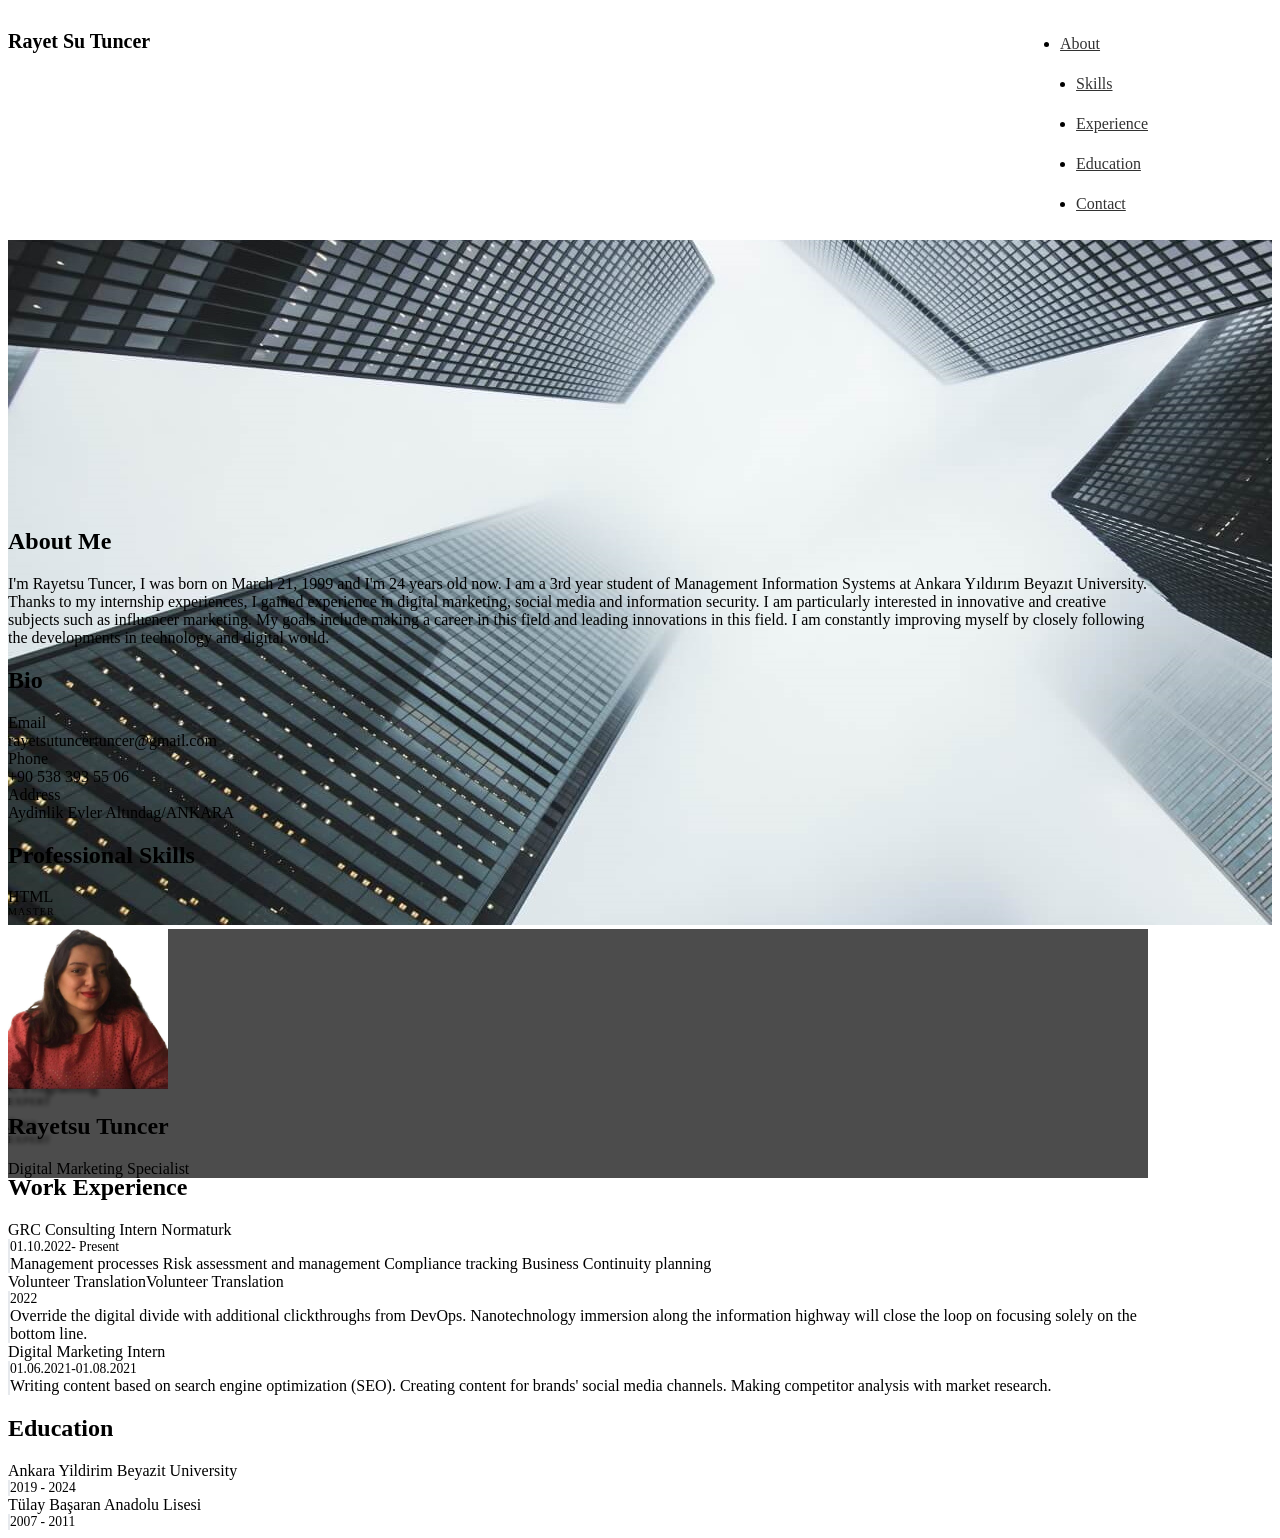
==== index.html @ 6533a938 "first commit" ====
<!-- Webstemin linki wwww.webstemin.com -->

<!DOCTYPE html>
<html lang="en-US">
  <head>
    <meta charset="UTF-8">
    <meta http-equiv="X-UA-Compatible" content="IE=edge">
    <meta name="viewport" content="width=device-width, initial-scale=1">
    <title>Material Resume</title>
    <link rel="preconnect" href="https://fonts.gstatic.com" crossorigin="crossorigin"/>
    <link rel="preload" as="style" href="https://fonts.googleapis.com/css2?family=Poppins:wght@600&amp;family=Roboto:wght@300;400;500;700&amp;display=swap"/>
    <link rel="stylesheet" href="https://fonts.googleapis.com/css2?family=Poppins:wght@600&amp;family=Roboto:wght@300;400;500;700&amp;display=swap" media="print" onload="this.media='all'"/>
    <noscript>
      <link rel="stylesheet" href="https://fonts.googleapis.com/css2?family=Poppins:wght@600&amp;family=Roboto:wght@300;400;500;700&amp;display=swap"/>
    </noscript>
    <link href="css/font-awesome/css/all.min.css?ver=1.2.1" rel="stylesheet">
    <link href="css/mdb.min.css?ver=1.2.1" rel="stylesheet">
    <link href="css/aos.css?ver=1.2.1" rel="stylesheet">
    <link href="css/main.css?ver=1.2.1" rel="stylesheet">
    <noscript>
      <style type="text/css">
        [data-aos] {
            opacity: 1 !important;
            transform: translate(0) scale(1) !important;
        }
      </style>
    </noscript>
  </head>
  <body class="bg-light" id="top">
    <header class="d-print-none">
      <div class="container text-center text-lg-left">
        <div class="pt-4 clearfix">
          <h1 class="site-title mb-0">Rayet Su Tuncer</h1>
          <div class="site-nav"> 
            <nav role="navigation">
              <ul class="nav justify-content-center">
                <li class="nav-item"><a class="nav-link" href="#about" title="About"><span class="menu-title">About</span></a>
                </li>
                <li class="nav-item"><a class="nav-link" href="#skills" title="Skills"><span class="menu-title">Skills</span></a>
                </li>
                <li class="nav-item"><a class="nav-link" href="#experience" title="Experience"><span class="menu-title">Experience</span></a>
                </li>
                <li class="nav-item"><a class="nav-link" href="#education" title="Education"><span class="menu-title">Education</span></a>
               
                <li class="nav-item"><a class="nav-link" href="#contact" title="Contact"><span class="menu-title">Contact</span></a>
                </li>
              </ul>
            </nav>
          </div>
        </div>
      </div>
    </header>
    <div class="page-content">
      <div class="container">
<div class="resume-container">
  <div class="shadow-1-strong bg-white my-5" id="intro">
    <div class="bg-info text-white">
      <div class="cover bg-image"><img src="images/header-background.jpg"/>
        <div class="mask" style="background-color: rgba(0, 0, 0, 0.7);backdrop-filter: blur(2px);">
          <div class="text-center p-5">
            <div class="avatar p-1"><img class="img-thumbnail shadow-2-strong" src="images/avatar.jpeg" width="160" height="160"/></div>
            <div class="header-bio mt-3">
                <h2 class="h1">Rayetsu Tuncer</h2>
                <p>Digital Marketing Specialist</p>
             
            </div>
          </div>
        </div>
      </div>
    </div>
  </div>
  <div class="shadow-1-strong bg-white my-5 p-5" id="about">
    <div class="about-section">
      <div class="row">
        <div class="col-md-6">
          <h2 class="h2 fw-light mb-4">About Me</h2>
          <p>I'm Rayetsu Tuncer, I was born on March 21, 1999 and I'm 24 years old now. I am a 3rd year student of Management Information Systems at Ankara Yıldırım Beyazıt University. Thanks to my internship experiences, I gained experience in digital marketing, social media and information security. I am particularly interested in innovative and creative subjects such as influencer marketing. My goals include making a career in this field and leading innovations in this field. I am constantly improving myself by closely following the developments in technology and digital world.</p>
        </div>
        <div class="col-md-5 offset-lg-1">
          <div class="row mt-2">
            <h2 class="h2 fw-light mb-4">Bio</h2>
            <div class="col-sm-5">
              <div class="pb-2 fw-bolder"><i class="far fa-envelope pe-2 text-muted" style="width:24px;opacity:0.85;"></i> Email</div>
            </div>
            <div class="col-sm-7">
              <div class="pb-2">rayetsutuncertuncer@gmail.com</div>
            </div>
          
            <div class="col-sm-5">
              <div class="pb-2 fw-bolder"><i class="fas fa-phone pe-2 text-muted" style="width:24px;opacity:0.85;"></i> Phone</div>
            </div>
            <div class="col-sm-7">
              <div class="pb-2">+90 538 393 55 06</div>
            </div>
            <div class="col-sm-5">
              <div class="pb-2 fw-bolder"><i class="fas fa-map-marker-alt pe-2 text-muted" style="width:24px;opacity:0.85;"></i> Address</div>
            </div>
            <div class="col-sm-7">
              <div class="pb-2">Aydinlik Evler Altındag/ANKARA</div>
            </div>
          </div>
        </div>
      </div>
    </div>
  </div>
  <div class="shadow-1-strong bg-white my-5 p-5" id="skills">
    <div class="skills-section">
      <h2 class="h2 fw-light mb-4">Professional Skills</h2>
      <div class="row">
        <div class="col-md-6">
          <div class="mb-3"><span class="fw-bolder">HTML</span>
            <div class="progress my-2 rounded" style="height: 20px">
              <div class="progress-bar bg-info" role="progressbar" data-aos="zoom-in-right" data-aos-delay="100" data-aos-anchor=".skills-section" style="width: 95%;" aria-valuenow="95" aria-valuemin="0" aria-valuemax="100">Master</div>
            </div>
          </div>
          <div class="mb-3"><span class="fw-bolder">CSS</span>
            <div class="progress my-2 rounded" style="height: 20px">
              <div class="progress-bar bg-info" role="progressbar" data-aos="zoom-in-right" data-aos-delay="200" data-aos-anchor=".skills-section" style="width: 85%" aria-valuenow="85" aria-valuemin="0" aria-valuemax="100">Expert</div>
            </div>
          </div>
          <div class="mb-3"><span class="fw-bolder">Canva</span>
            <div class="progress my-2 rounded" style="height: 20px">
              <div class="progress-bar bg-info" role="progressbar" data-aos="zoom-in-right" data-aos-delay="300" data-aos-anchor=".skills-section" style="width: 75%" aria-valuenow="75" aria-valuemin="0" aria-valuemax="100">Advance</div>
            </div>
           </div>
          <div class="mb-3"><span class="fw-bolder">Project Managment</span>
            <div class="progress my-2 rounded" style="height: 20px">
              <div class="progress-bar bg-info" role="progressbar" data-aos="zoom-in-right" data-aos-delay="300" data-aos-anchor=".skills-section" style="width: 75%" aria-valuenow="75" aria-valuemin="0" aria-valuemax="100">Advance</div>
            </div>
          </div>
        </div>
        <div class="col-md-6">
          <div class="mb-3"><span class="fw-bolder">SQL</span>
            <div class="progress my-2 rounded" style="height: 20px">
              <div class="progress-bar bg-secondary" role="progressbar" data-aos="zoom-in-right" data-aos-delay="400" data-aos-anchor=".skills-section" style="width: 95%" aria-valuenow="95" aria-valuemin="0" aria-valuemax="100">Master</div>
            </div>
          </div>
          <div class="mb-3"><span class="fw-bolder">C Programing</span>
            <div class="progress my-2 rounded" style="height: 20px">
              <div class="progress-bar bg-secondary" role="progressbar" data-aos="zoom-in-right" data-aos-delay="400" data-aos-anchor=".skills-section" style="width: 90%" aria-valuenow="90" aria-valuemin="0" aria-valuemax="100">Expert</div>
            </div>
          </div>
          <div class="mb-3"><span class="fw-bolder">Java</span>
            <div class="progress my-2 rounded" style="height: 20px">
              <div class="progress-bar bg-secondary" role="progressbar" data-aos="zoom-in-right" data-aos-delay="500" data-aos-anchor=".skills-section" style="width: 85%" aria-valuenow="85" aria-valuemin="0" aria-valuemax="100">Expert</div>
            </div>
          </div>
         
        </div>
      </div>
    </div>
  </div>
  <div class="shadow-1-strong bg-white my-5 p-5" id="experience">
    <div class="work-experience-section">
      <h2 class="h2 fw-light mb-4">Work Experience</h2>
      <div class="timeline">
          <div class="timeline-head px-4 pt-3">
            <div class="h5">GRC Consulting Intern Normaturk
              <span class="text-muted h6"></span></div>
          </div>
          <div class="timeline-body px-4 pb-4">
            <div class="text-muted text-small mb-3">01.10.2022- Present</div>
            <div>Management processes
              Risk assessment and management
              Compliance tracking
              Business Continuity planning</div>
          </div>
        </div>
          <div class="timeline-head px-4 pt-3">
            <div class="h5">Volunteer TranslationVolunteer Translation 
              <span class="text-muted h6"></span></div>
          </div>
          <div class="timeline-body px-4 pb-4">
            <div class="text-muted text-small mb-3">2022</div>
            <div>Override the digital divide with additional clickthroughs from DevOps. Nanotechnology immersion along the information highway will close the loop on focusing solely on the bottom line.</div>
          </div>
        </div>
          <div class="timeline-head px-4 pt-3">
            <div class="h5">Digital Marketing Intern
              <span class="text-muted h6"></span></div>
          </div>
          <div class="timeline-body px-4 pb-4">
            <div class="text-muted text-small mb-3">01.06.2021-01.08.2021</div>
            <div>Writing content based on search engine optimization (SEO).
              Creating content for brands' social media channels.
              Making competitor analysis with market research.</div>
          </div>
        </div>
      </div>
    </div>
  </div>
  <div class="shadow-1-strong bg-white my-5 p-5" id="education">
    <div class="education-section">
      <h2 class="h2 fw-light mb-4">Education</h2>
      <div class="timeline">
          <div class="timeline-head px-4 pt-3">
            <div class="h5"> <span class="text-muted h6">Ankara Yildirim Beyazit University</span>          </div>
          </div>
          <div class="timeline-body px-4 pb-4">
            <div class="text-muted text-small mb-3">2019 - 2024</div>
          </div>
        </div>
          <div class="timeline-head px-4 pt-3">
            <div class="h5">Tülay Başaran Anadolu Lisesi <span class="text-muted h6"></span>          </div>
          </div>
          <div class="timeline-body px-4 pb-4">
            <div class="text-muted text-small mb-3">2007 - 2011</div>
          </div>
        </div>
    
         
        </div>
      </div>
    </div>
  </div>
</html>
---- css/main.css ----
/* Timeline custom component */
.timeline-card {
  position: relative;
  margin-left: 16px; }

.timeline-card:before {
  content: '';
  display: inline-block;
  position: absolute;
  background-color: #fff;
  border-radius: 100%;
  width: 24px;
  height: 24px;
  top: 16px;
  left: -12px;
  border: 5px solid;
  z-index: 2; }

.timeline-body {
  border-left: 2px solid #E6E9ED; }

.timeline-card-primary:before {
  border-color: var(--bs-primary); }

.timeline-card-info:before {
  border-color: var(--bs-info); }

.timeline-card-secondary:before {
  border-color: var(--bs-secondary); }

.timeline-card-success:before {
  border-color: var(--bs-teal); }

html {
  scroll-behavior: smooth; }

html, body {
  overflow-x: hidden; }

.container {
  max-width: 1140px; }

.site-title {
  font-size: 1.25rem;
  line-height: 2.5rem; }

.nav-link {
  padding: 0;
  font-size: 1rem;
  line-height: 2.5rem;
  color: inherit;
  opacity: 0.8; }

.header-social .nav-link {
  font-size: 1.25rem; }

.nav-link:hover,
.nav-link:focus {
  color: inherit;
  opacity: 1; }

.nav-item + .nav-item {
  margin-left: 1rem; }

.cover {
  height: 500px; }

.cover > img {
  -o-object-fit: cover;
     object-fit: cover;
  width: auto; }

.progress-bar {
  text-transform: uppercase;
  font-size: 10px;
  letter-spacing: 1px; }

.text-small {
  font-size: 0.85rem; }

.text-teal {
  color: var(--bs-teal); }

footer a:not(.nav-link) {
  color: inherit;
  border-bottom: 1px dashed;
  text-decoration: none;
  cursor: pointer; }

@media (min-width: 48em) {
  .site-title {
    float: left; }
  .site-nav {
    float: right; } }

@media (max-width: 767px) {
  /* disable animations on mobile */
  [data-aos] {
    opacity: 1 !important;
    transform: translate(0) scale(1) !important; }
  .p-5 {
    padding: 2.5rem 2rem !important; }
  .portfolio-section .m-5 {
    margin: 2rem 0 1rem !important; }
  .portfolio-reverse {
    flex-direction: column-reverse; }
  .portfolio-reverse .text-end {
    text-align: start !important; } }

@media print {
  [data-aos] {
    opacity: 1 !important;
    transform: translate(0) scale(1) !important; }
  body.bg-light {
    background-color: #fff !important; }
  .container {
    width: auto;
    max-width: 100%;
    padding: 0; }
  .cover {
    height: 360px;
    margin-bottom: 1.5rem; }
  .cover > img {
    display: none; }
  .shadow-1-strong {
    box-shadow: none !important; }
  .resume-container > .my-5 {
    margin: 0 !important; }
  .my-5.p-5 {
    padding: 1.5rem 0 !important; }
  .about-section {
    padding: 0 !important; }
  .skills-section,
  .work-experience-section,
  .education-section,
  .portfolio-section,
  .reference-section,
  .contact-section {
    padding: 0 !important; }
  .page-break {
    padding-top: 5rem;
    page-break-before: always; } }
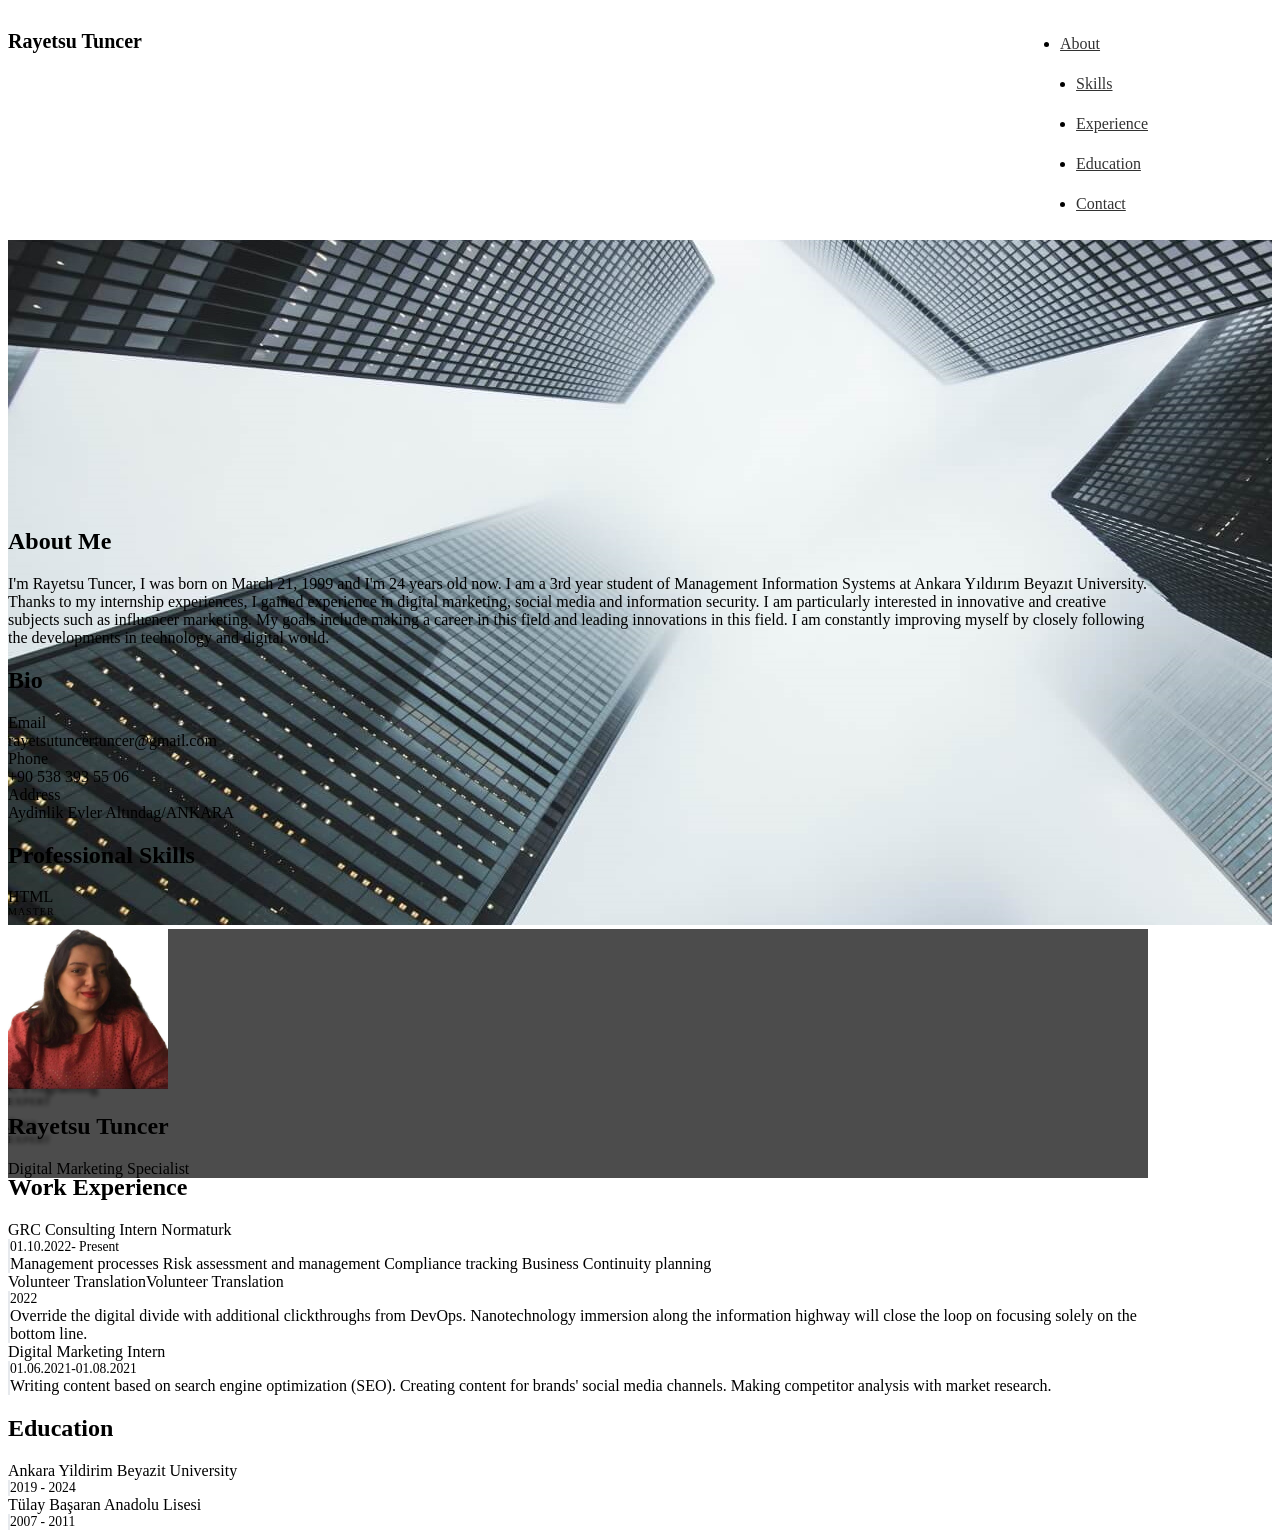
==== commit f0dd0e9f: "added su end of name :D" ====
--- a/index.html
+++ b/index.html
@@ -1,4 +1,4 @@
-<!-- Webstemin linki wwww.webstemin.com -->
+<!-- MY WEBSIDE LINK: https://rayedsu.github.io/ -->
 
 <!DOCTYPE html>
 <html lang="en-US">
@@ -6,7 +6,7 @@
     <meta charset="UTF-8">
     <meta http-equiv="X-UA-Compatible" content="IE=edge">
     <meta name="viewport" content="width=device-width, initial-scale=1">
-    <title>Material Resume</title>
+    <title>Rayetsu Resume</title>
     <link rel="preconnect" href="https://fonts.gstatic.com" crossorigin="crossorigin"/>
     <link rel="preload" as="style" href="https://fonts.googleapis.com/css2?family=Poppins:wght@600&amp;family=Roboto:wght@300;400;500;700&amp;display=swap"/>
     <link rel="stylesheet" href="https://fonts.googleapis.com/css2?family=Poppins:wght@600&amp;family=Roboto:wght@300;400;500;700&amp;display=swap" media="print" onload="this.media='all'"/>
@@ -30,7 +30,7 @@
     <header class="d-print-none">
       <div class="container text-center text-lg-left">
         <div class="pt-4 clearfix">
-          <h1 class="site-title mb-0">Rayet Su Tuncer</h1>
+          <h1 class="site-title mb-0">Rayetsu Tuncer</h1>
           <div class="site-nav"> 
             <nav role="navigation">
               <ul class="nav justify-content-center">
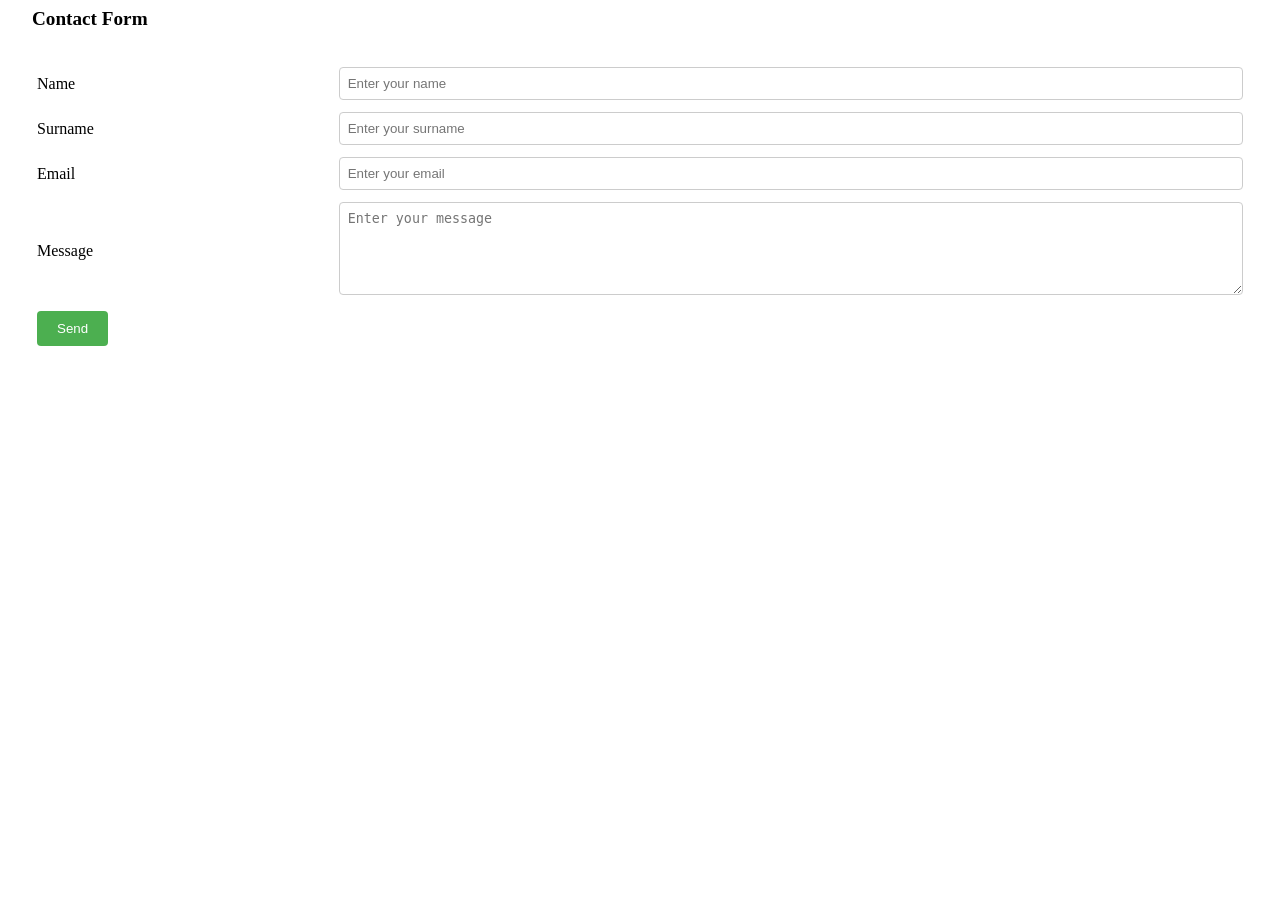
==== commit f8fad3be: "changed html file name" ====
--- a/index.html
+++ b/index.html
@@ -1,216 +1,74 @@
-<!-- MY WEBSIDE LINK: https://rayedsu.github.io/ -->
-
-<!DOCTYPE html>
-<html lang="en-US">
-  <head>
-    <meta charset="UTF-8">
-    <meta http-equiv="X-UA-Compatible" content="IE=edge">
-    <meta name="viewport" content="width=device-width, initial-scale=1">
-    <title>Rayetsu Resume</title>
-    <link rel="preconnect" href="https://fonts.gstatic.com" crossorigin="crossorigin"/>
-    <link rel="preload" as="style" href="https://fonts.googleapis.com/css2?family=Poppins:wght@600&amp;family=Roboto:wght@300;400;500;700&amp;display=swap"/>
-    <link rel="stylesheet" href="https://fonts.googleapis.com/css2?family=Poppins:wght@600&amp;family=Roboto:wght@300;400;500;700&amp;display=swap" media="print" onload="this.media='all'"/>
-    <noscript>
-      <link rel="stylesheet" href="https://fonts.googleapis.com/css2?family=Poppins:wght@600&amp;family=Roboto:wght@300;400;500;700&amp;display=swap"/>
-    </noscript>
-    <link href="css/font-awesome/css/all.min.css?ver=1.2.1" rel="stylesheet">
-    <link href="css/mdb.min.css?ver=1.2.1" rel="stylesheet">
-    <link href="css/aos.css?ver=1.2.1" rel="stylesheet">
-    <link href="css/main.css?ver=1.2.1" rel="stylesheet">
-    <noscript>
-      <style type="text/css">
-        [data-aos] {
-            opacity: 1 !important;
-            transform: translate(0) scale(1) !important;
-        }
-      </style>
-    </noscript>
-  </head>
-  <body class="bg-light" id="top">
-    <header class="d-print-none">
-      <div class="container text-center text-lg-left">
-        <div class="pt-4 clearfix">
-          <h1 class="site-title mb-0">Rayetsu Tuncer</h1>
-          <div class="site-nav"> 
-            <nav role="navigation">
-              <ul class="nav justify-content-center">
-                <li class="nav-item"><a class="nav-link" href="#about" title="About"><span class="menu-title">About</span></a>
-                </li>
-                <li class="nav-item"><a class="nav-link" href="#skills" title="Skills"><span class="menu-title">Skills</span></a>
-                </li>
-                <li class="nav-item"><a class="nav-link" href="#experience" title="Experience"><span class="menu-title">Experience</span></a>
-                </li>
-                <li class="nav-item"><a class="nav-link" href="#education" title="Education"><span class="menu-title">Education</span></a>
-               
-                <li class="nav-item"><a class="nav-link" href="#contact" title="Contact"><span class="menu-title">Contact</span></a>
-                </li>
-              </ul>
-            </nav>
-          </div>
-        </div>
-      </div>
-    </header>
-    <div class="page-content">
-      <div class="container">
-<div class="resume-container">
-  <div class="shadow-1-strong bg-white my-5" id="intro">
-    <div class="bg-info text-white">
-      <div class="cover bg-image"><img src="images/header-background.jpg"/>
-        <div class="mask" style="background-color: rgba(0, 0, 0, 0.7);backdrop-filter: blur(2px);">
-          <div class="text-center p-5">
-            <div class="avatar p-1"><img class="img-thumbnail shadow-2-strong" src="images/avatar.jpeg" width="160" height="160"/></div>
-            <div class="header-bio mt-3">
-                <h2 class="h1">Rayetsu Tuncer</h2>
-                <p>Digital Marketing Specialist</p>
-             
-            </div>
-          </div>
-        </div>
-      </div>
-    </div>
-  </div>
-  <div class="shadow-1-strong bg-white my-5 p-5" id="about">
-    <div class="about-section">
-      <div class="row">
-        <div class="col-md-6">
-          <h2 class="h2 fw-light mb-4">About Me</h2>
-          <p>I'm Rayetsu Tuncer, I was born on March 21, 1999 and I'm 24 years old now. I am a 3rd year student of Management Information Systems at Ankara Yıldırım Beyazıt University. Thanks to my internship experiences, I gained experience in digital marketing, social media and information security. I am particularly interested in innovative and creative subjects such as influencer marketing. My goals include making a career in this field and leading innovations in this field. I am constantly improving myself by closely following the developments in technology and digital world.</p>
-        </div>
-        <div class="col-md-5 offset-lg-1">
-          <div class="row mt-2">
-            <h2 class="h2 fw-light mb-4">Bio</h2>
-            <div class="col-sm-5">
-              <div class="pb-2 fw-bolder"><i class="far fa-envelope pe-2 text-muted" style="width:24px;opacity:0.85;"></i> Email</div>
-            </div>
-            <div class="col-sm-7">
-              <div class="pb-2">rayetsutuncertuncer@gmail.com</div>
-            </div>
-          
-            <div class="col-sm-5">
-              <div class="pb-2 fw-bolder"><i class="fas fa-phone pe-2 text-muted" style="width:24px;opacity:0.85;"></i> Phone</div>
-            </div>
-            <div class="col-sm-7">
-              <div class="pb-2">+90 538 393 55 06</div>
-            </div>
-            <div class="col-sm-5">
-              <div class="pb-2 fw-bolder"><i class="fas fa-map-marker-alt pe-2 text-muted" style="width:24px;opacity:0.85;"></i> Address</div>
-            </div>
-            <div class="col-sm-7">
-              <div class="pb-2">Aydinlik Evler Altındag/ANKARA</div>
-            </div>
-          </div>
-        </div>
-      </div>
-    </div>
-  </div>
-  <div class="shadow-1-strong bg-white my-5 p-5" id="skills">
-    <div class="skills-section">
-      <h2 class="h2 fw-light mb-4">Professional Skills</h2>
-      <div class="row">
-        <div class="col-md-6">
-          <div class="mb-3"><span class="fw-bolder">HTML</span>
-            <div class="progress my-2 rounded" style="height: 20px">
-              <div class="progress-bar bg-info" role="progressbar" data-aos="zoom-in-right" data-aos-delay="100" data-aos-anchor=".skills-section" style="width: 95%;" aria-valuenow="95" aria-valuemin="0" aria-valuemax="100">Master</div>
-            </div>
-          </div>
-          <div class="mb-3"><span class="fw-bolder">CSS</span>
-            <div class="progress my-2 rounded" style="height: 20px">
-              <div class="progress-bar bg-info" role="progressbar" data-aos="zoom-in-right" data-aos-delay="200" data-aos-anchor=".skills-section" style="width: 85%" aria-valuenow="85" aria-valuemin="0" aria-valuemax="100">Expert</div>
-            </div>
-          </div>
-          <div class="mb-3"><span class="fw-bolder">Canva</span>
-            <div class="progress my-2 rounded" style="height: 20px">
-              <div class="progress-bar bg-info" role="progressbar" data-aos="zoom-in-right" data-aos-delay="300" data-aos-anchor=".skills-section" style="width: 75%" aria-valuenow="75" aria-valuemin="0" aria-valuemax="100">Advance</div>
-            </div>
-           </div>
-          <div class="mb-3"><span class="fw-bolder">Project Managment</span>
-            <div class="progress my-2 rounded" style="height: 20px">
-              <div class="progress-bar bg-info" role="progressbar" data-aos="zoom-in-right" data-aos-delay="300" data-aos-anchor=".skills-section" style="width: 75%" aria-valuenow="75" aria-valuemin="0" aria-valuemax="100">Advance</div>
-            </div>
-          </div>
-        </div>
-        <div class="col-md-6">
-          <div class="mb-3"><span class="fw-bolder">SQL</span>
-            <div class="progress my-2 rounded" style="height: 20px">
-              <div class="progress-bar bg-secondary" role="progressbar" data-aos="zoom-in-right" data-aos-delay="400" data-aos-anchor=".skills-section" style="width: 95%" aria-valuenow="95" aria-valuemin="0" aria-valuemax="100">Master</div>
-            </div>
-          </div>
-          <div class="mb-3"><span class="fw-bolder">C Programing</span>
-            <div class="progress my-2 rounded" style="height: 20px">
-              <div class="progress-bar bg-secondary" role="progressbar" data-aos="zoom-in-right" data-aos-delay="400" data-aos-anchor=".skills-section" style="width: 90%" aria-valuenow="90" aria-valuemin="0" aria-valuemax="100">Expert</div>
-            </div>
-          </div>
-          <div class="mb-3"><span class="fw-bolder">Java</span>
-            <div class="progress my-2 rounded" style="height: 20px">
-              <div class="progress-bar bg-secondary" role="progressbar" data-aos="zoom-in-right" data-aos-delay="500" data-aos-anchor=".skills-section" style="width: 85%" aria-valuenow="85" aria-valuemin="0" aria-valuemax="100">Expert</div>
-            </div>
-          </div>
-         
-        </div>
-      </div>
-    </div>
-  </div>
-  <div class="shadow-1-strong bg-white my-5 p-5" id="experience">
-    <div class="work-experience-section">
-      <h2 class="h2 fw-light mb-4">Work Experience</h2>
-      <div class="timeline">
-          <div class="timeline-head px-4 pt-3">
-            <div class="h5">GRC Consulting Intern Normaturk
-              <span class="text-muted h6"></span></div>
-          </div>
-          <div class="timeline-body px-4 pb-4">
-            <div class="text-muted text-small mb-3">01.10.2022- Present</div>
-            <div>Management processes
-              Risk assessment and management
-              Compliance tracking
-              Business Continuity planning</div>
-          </div>
-        </div>
-          <div class="timeline-head px-4 pt-3">
-            <div class="h5">Volunteer TranslationVolunteer Translation 
-              <span class="text-muted h6"></span></div>
-          </div>
-          <div class="timeline-body px-4 pb-4">
-            <div class="text-muted text-small mb-3">2022</div>
-            <div>Override the digital divide with additional clickthroughs from DevOps. Nanotechnology immersion along the information highway will close the loop on focusing solely on the bottom line.</div>
-          </div>
-        </div>
-          <div class="timeline-head px-4 pt-3">
-            <div class="h5">Digital Marketing Intern
-              <span class="text-muted h6"></span></div>
-          </div>
-          <div class="timeline-body px-4 pb-4">
-            <div class="text-muted text-small mb-3">01.06.2021-01.08.2021</div>
-            <div>Writing content based on search engine optimization (SEO).
-              Creating content for brands' social media channels.
-              Making competitor analysis with market research.</div>
-          </div>
-        </div>
-      </div>
-    </div>
-  </div>
-  <div class="shadow-1-strong bg-white my-5 p-5" id="education">
-    <div class="education-section">
-      <h2 class="h2 fw-light mb-4">Education</h2>
-      <div class="timeline">
-          <div class="timeline-head px-4 pt-3">
-            <div class="h5"> <span class="text-muted h6">Ankara Yildirim Beyazit University</span>          </div>
-          </div>
-          <div class="timeline-body px-4 pb-4">
-            <div class="text-muted text-small mb-3">2019 - 2024</div>
-          </div>
-        </div>
-          <div class="timeline-head px-4 pt-3">
-            <div class="h5">Tülay Başaran Anadolu Lisesi <span class="text-muted h6"></span>          </div>
-          </div>
-          <div class="timeline-body px-4 pb-4">
-            <div class="text-muted text-small mb-3">2007 - 2011</div>
-          </div>
-        </div>
-    
-         
-        </div>
-      </div>
-    </div>
-  </div>
-</html>+<!DOCTYPE html>
+<html>                        
+<head>
+	<meta charset="utf-8">
+	<title>FORMS</title>
+
+	<link rel="stylesheet" href="19030411024.css">
+	
+</head>
+
+<body>
+
+	<form action="" method="post" id="contact-form">
+		<fieldset>
+			<legend>Contact Form</legend>
+			<table>
+				<tr>
+					<td>Name</td>
+					<td>
+						<input type="text" name="name" id="name" placeholder="Enter your name" required>
+					</td>
+				</tr>
+				<tr>
+					<td>Surname</td>
+					<td>
+						<input type="text" name="surname" id="surname" placeholder="Enter your surname" required>
+					</td>
+				</tr>
+				<tr>
+					<td>Email</td>
+					<td>
+						<input type="email" id="email" name="email" placeholder="Enter your email" required>
+					</td>
+				</tr>
+				<tr>
+					<td>Message</td>
+					<td>
+						<textarea id="message" name="message" placeholder="Enter your message" rows="5" required></textarea>
+					</td>
+				</tr>
+				<tr>
+					<td colspan="2">
+						<input type="submit" id="submit" name="submit" value="Send">
+					</td>
+				</tr>
+			</table>
+		</fieldset>
+	</form>
+	
+	<script>
+	  document.getElementById("contact-form").addEventListener("submit", function(event) {
+		event.preventDefault(); // Formun otomatik olarak gönderilmesini engeller
+
+		var nameInput = document.getElementById("name");
+		var surnameInput = document.getElementById("surname");
+		var emailInput = document.getElementById("email");
+		var messageInput = document.getElementById("message");
+
+		var name = nameInput.value.trim();
+		var surname = surnameInput.value.trim();
+		var email = emailInput.value.trim();
+		var message = messageInput.value.trim();
+
+		// Form verilerini göndermek için burada gerekli işlemleri yapabilirsiniz
+
+		alert("Form submitted successfully!");
+		document.getElementById("contact-form").reset();
+		return false; // Formun gönderilmesini engeller
+	  });
+	</script>
+
+</body>
+</html>
+
--- a/19030411024.css
+++ b/19030411024.css
@@ -0,0 +1,55 @@
+
+fieldset {
+  border: none;
+  padding: 20px;
+}
+
+
+legend {
+  font-size: 1.2em;
+  font-weight: bold;
+  margin-bottom: 10px;
+}
+
+
+table {
+  width: 100%;
+}
+
+
+td {
+  padding: 5px;
+}
+
+
+input[type="text"],
+input[type="email"],
+textarea {
+  width: 100%;
+  padding: 8px;
+  border-radius: 4px;
+  border: 1px solid #ccc;
+  box-sizing: border-box;
+}
+
+
+input[type="submit"] {
+  background-color: #4CAF50;
+  color: white;
+  padding: 10px 20px;
+  border: none;
+  border-radius: 4px;
+  cursor: pointer;
+}
+
+input[type="submit"]:hover {
+  background-color: #45a049;
+}
+
+@media (max-width: 600px) {
+  input[type="text"],
+  input[type="email"],
+  textarea {
+    width: 100%;
+  }
+}
